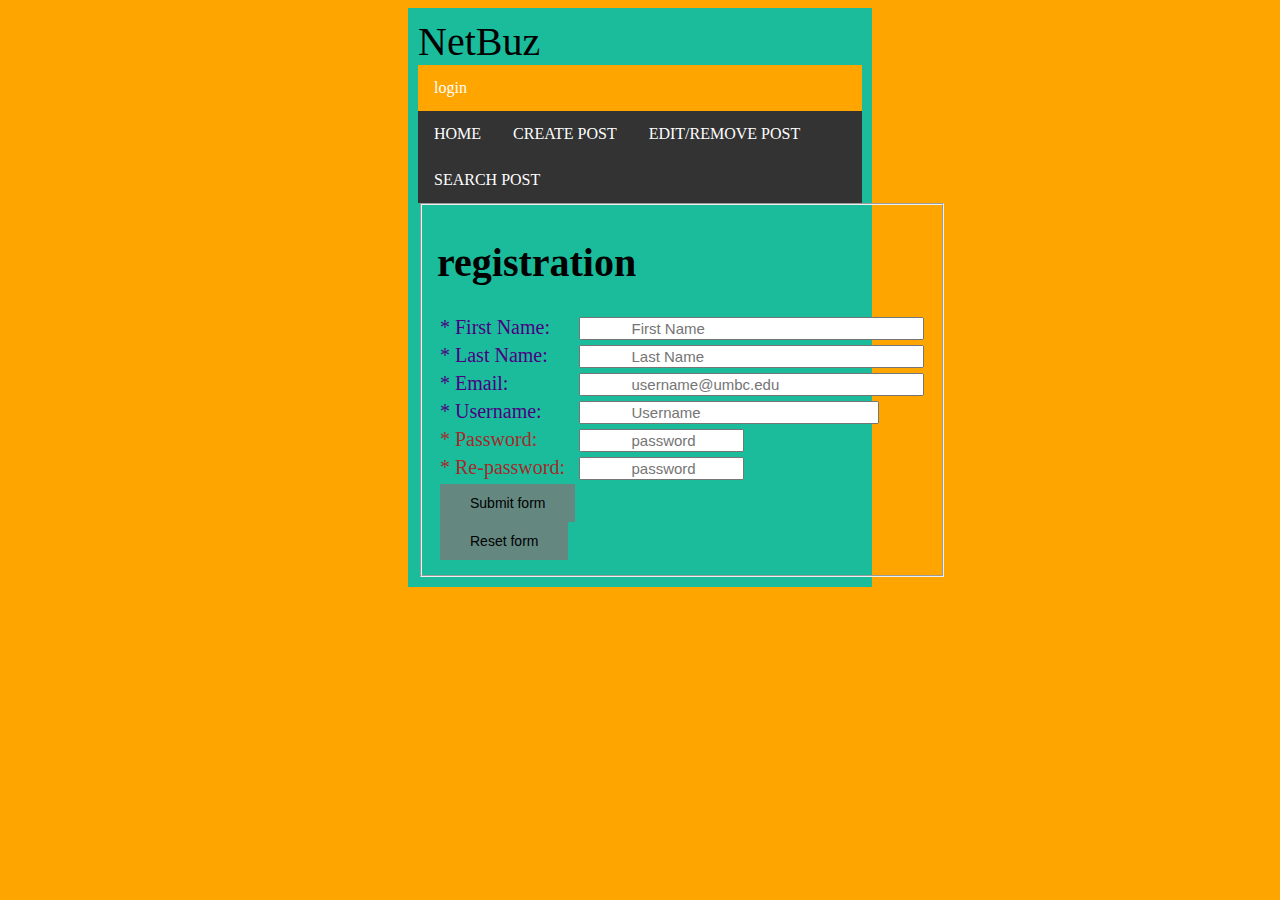
==== createAccount.html @ 73b22f52 "Update site pages" ====
<?xml version="1.0" encoding="utf-8"?>
<!DOCTYPE html PUBLIC "-//w3c//DTD XHTML 1.1//EN"
  "http://www.w3.org/TR/xhtml11/DTD/xhtml11.dtd">

<!-- dynamic.html 
 -->
<html xmlns = "http://www.w3.org/1999/xhtml">
    <head>
        <title>Create Account</title>
        <link rel="stylesheet" type="text/css" href="homepage.css" />
    </head>
<body>

<ul class="logo">
	<li class="logo-text" >NetBuz</li>
	<li><a class="active" href="login.html">login</a></li>
</ul>
	
<ul>
  <li><a class="active" href="index.html">HOME</a></li>
  <li><a href="#CREATE POST">CREATE POST</a></li>
  <li><a href="#EDIT POST">EDIT/REMOVE POST</a></li>
  <li><a href="#DELETE POST">SEARCH POST</a></li>
</ul>

<form>
 <fieldset>
	<h1>registration</h1>
	<div>
	<form>
	<table>
	<tr>
		<td><label style="color:indigo;" for="user">* First Name: </label></td>
		<td><input  class="input" type="text" name="uname" placeholder="First Name" id="firstname" size="30" maxlength="30" required autocomplete="on"/></td>
	</tr>
	<tr>
		<td><label  style="color:indigo;" for="user">* Last Name: </label></td>
		<td><input class="inputtag" type="text" name="uname" placeholder="Last Name" id="lastname" size="30" maxlength="30" required autocomplete="on"/></td>
	</tr>
	<tr>
		<td><label style="color:indigo;" for="user">* Email: </label></td>
		<td><input class="inputtag" type="email" name="email" placeholder="username@umbc.edu" id= "email" size="30" autocomplete="on" required id="user" /></td>
	</tr>
	<tr>
		<td><label style="color:indigo;" for="user">* Username: </label></td>
		<td><input type = "text" name = "uname" placeholder="Username" id="username" autocomplete="on" required size = "25" maxlength="25" id="user"/></td>
	</tr>
	
	<tr>
		<td><label style="color:brown;" for="pass">* Password: </label></td>
		<td><input type = "password" name = "mypass" placeholder="password" id="password" autocomplete="off" required size = "10" maxlength="10"/></td>
	</tr>
	<tr class="submitinput">
		<td><label style="color:brown;" for="pass">* Re-password: </label></td>
		<td><input type = "password" name = "mypass" placeholder="password" id="re-password" autocomplete="off" required size = "10" maxlength="10"/></td>
	</tr>
	<tr>
		<td><input class="btn btn-default" type = "submit" id="submit" value="Submit form" />
		<input class="btn btn-default" type = "reset" value="Reset form" /></td>
	</tr>
		</table>
	</div>
 </fieldset>
</form>

</body>
</html>
---- homepage.css ----
html{
	background-color: orange;
	margin-left:400px;
	margin-right:400px;
}

ul {
    list-style-type: none;
    margin: 0;
    padding: 0;
    overflow: hidden;
    background-color: #333;
}

li {
    float: left;
}

li a, .dropbtn {
    display: inline-block;
    color: white;
    text-align: center;
    padding: 14px 16px;
    text-decoration: none;
}

li a:hover, .dropdown:hover .dropbtn {
    background-color: red;
}

li.dropdown {
    display: inline-block;
}

.logo{
	background-color: orange;
	float: none;
}

img.login{
	padding-right: 500px;
}
.logo-text{
	padding-right:350px;
	font-size:40px;
	background-color:#1abc9c;
	
}
.logo-text-left{
	padding-left: 0px;
}

.dropdown-content {
    display: none;
    position: absolute;
    background-color: #f9f9f9;
    min-width: 160px;
    box-shadow: 0px 8px 16px 0px rgba(0,0,0,0.2);
}

.dropdown-content a {
    color: black;
    padding: 12px 16px;
    text-decoration: none;
    display: block;
    text-align: left;
}

.dropdown-content a:hover {background-color: #f1f1f1}

.dropdown:hover .dropdown-content {
    display: block;
}

body{
	padding: 10px;
	background-color:#1abc9c;
	height:auto;
}
img.image1{ 
float: right;
}

input{
	padding-left:50px;
	font-size:15px;
}
form{
	font-size:20px;
}

.btn-default {
  border: 0px;
  background: #648880;
  padding: 11px 30px;
  font-size: 14px;
  text-align:center;
}
.btn-default:hover {
  background: #77a198;
}

tr.submitinput{
	padding-top:20px;
}

tr.options{
	padding-bottom:50px;
}

/** create some space between each input **/
div.option {
	font-weight: 600;
	margin: 8px 26px 28px 20px;
	vertical-align: top;
}
/** table container **/
div.table {
	margin: 0px auto;
	width: 75%;
	min-width: 600px;
	max-width: 700px;
}

input.resize{
	padding-right:100px;
}

textarea {
	width: 400px;
	height: 160px;
	vertical-align: text-top;
	background-color: #ffffff;
	border: 1px solid #cccccc;
	resize: none;
	-webkit-transition: all 0.30s ease-in-out;
	-moz-transition: all 0.30s ease-in-out;
	-ms-transition: all 0.30s ease-in-out;
	-o-transition: all 0.30s ease-in-out;
}
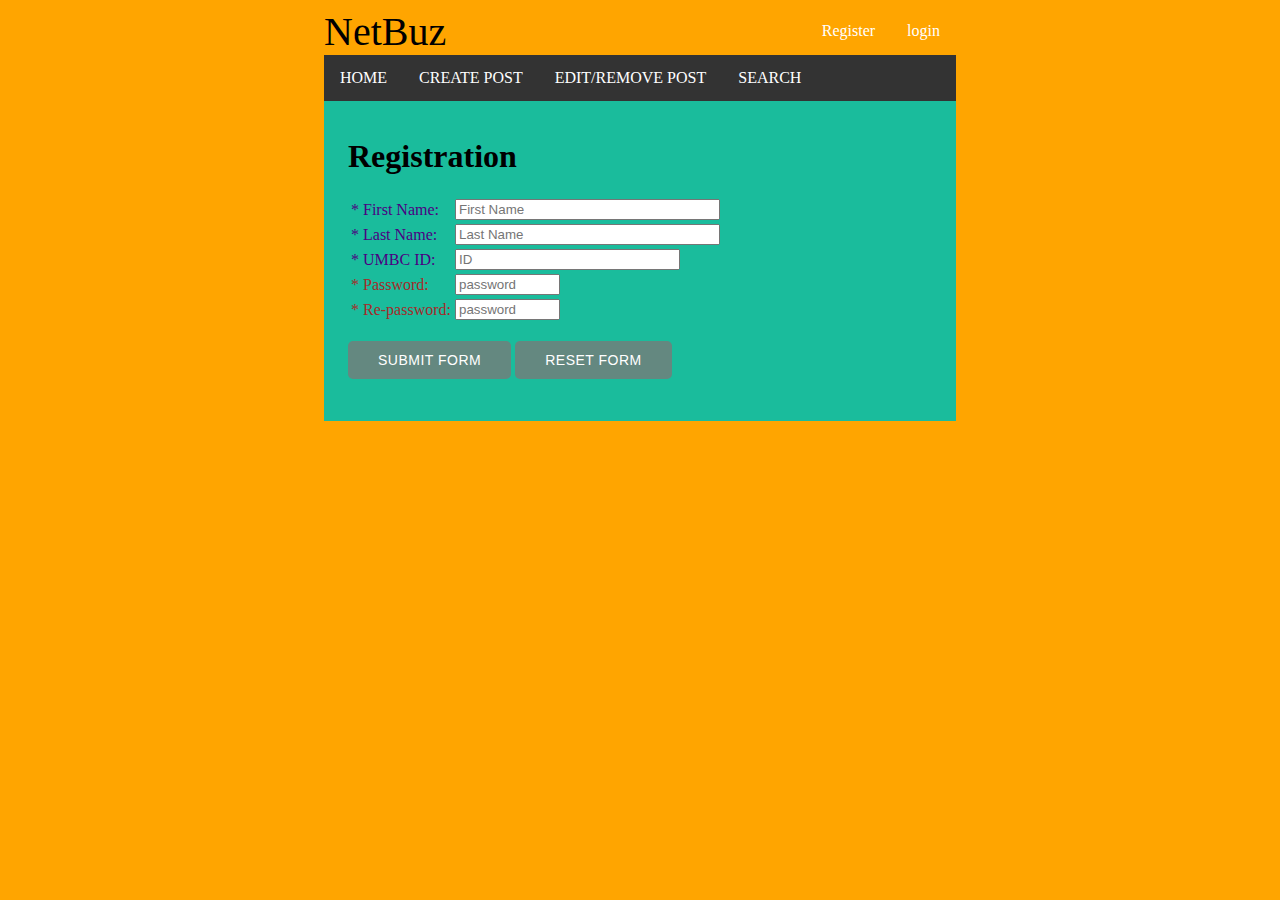
==== commit 39a98443: "polishing up create account page" ====
--- a/createAccount.html
+++ b/createAccount.html
@@ -1,67 +1,78 @@
-<?xml version="1.0" encoding="utf-8"?>
-<!DOCTYPE html PUBLIC "-//w3c//DTD XHTML 1.1//EN"
-  "http://www.w3.org/TR/xhtml11/DTD/xhtml11.dtd">
+<!DOCTYPE html>
+<html lang="en">
 
-<!-- dynamic.html 
- -->
-<html xmlns = "http://www.w3.org/1999/xhtml">
-    <head>
-        <title>Create Account</title>
-        <link rel="stylesheet" type="text/css" href="homepage.css" />
-    </head>
+<head>
+    <title>Create Account</title>
+    <meta charset="utf-8">
+    <link rel="stylesheet" type="text/css" href="logout.css" />
+    <script src="https://ajax.googleapis.com/ajax/libs/jquery/3.1.1/jquery.min.js"></script>
+    <script src="./assets/js/main.js"></script>
+    <script type="text/javascript" src="createAccount.js"></script>
+</head>
+
 <body>
+    <div id="root">
+        <ul class="logo">
+            <li class="logo-text">NetBuz</li>
+            <li class="float-right show-when-logged-out"><a href="login.html">login</a></li>
+            <li class="float-right show-when-logged-in"><a href="logout.html">logout</a></li>
+            <li class="float-right show-when-logged-out"><a href="createAccount.html">Register</a></li>
+        </ul>
 
-<ul class="logo">
-	<li class="logo-text" >NetBuz</li>
-	<li><a class="active" href="login.html">login</a></li>
-</ul>
-	
-<ul>
-  <li><a class="active" href="index.html">HOME</a></li>
-  <li><a href="#CREATE POST">CREATE POST</a></li>
-  <li><a href="#EDIT POST">EDIT/REMOVE POST</a></li>
-  <li><a href="#DELETE POST">SEARCH POST</a></li>
-</ul>
+        <ul>
+            <li><a href="index.html">HOME</a></li>
+            <li><a href="createPost.html">CREATE POST</a></li>
+            <li><a href="editPost.html">EDIT/REMOVE POST</a></li>
+            <li><a href="search.html">SEARCH</a></li>
+        </ul>
 
-<form>
- <fieldset>
-	<h1>registration</h1>
-	<div>
-	<form>
-	<table>
-	<tr>
-		<td><label style="color:indigo;" for="user">* First Name: </label></td>
-		<td><input  class="input" type="text" name="uname" placeholder="First Name" id="firstname" size="30" maxlength="30" required autocomplete="on"/></td>
-	</tr>
-	<tr>
-		<td><label  style="color:indigo;" for="user">* Last Name: </label></td>
-		<td><input class="inputtag" type="text" name="uname" placeholder="Last Name" id="lastname" size="30" maxlength="30" required autocomplete="on"/></td>
-	</tr>
-	<tr>
-		<td><label style="color:indigo;" for="user">* Email: </label></td>
-		<td><input class="inputtag" type="email" name="email" placeholder="username@umbc.edu" id= "email" size="30" autocomplete="on" required id="user" /></td>
-	</tr>
-	<tr>
-		<td><label style="color:indigo;" for="user">* Username: </label></td>
-		<td><input type = "text" name = "uname" placeholder="Username" id="username" autocomplete="on" required size = "25" maxlength="25" id="user"/></td>
-	</tr>
-	
-	<tr>
-		<td><label style="color:brown;" for="pass">* Password: </label></td>
-		<td><input type = "password" name = "mypass" placeholder="password" id="password" autocomplete="off" required size = "10" maxlength="10"/></td>
-	</tr>
-	<tr class="submitinput">
-		<td><label style="color:brown;" for="pass">* Re-password: </label></td>
-		<td><input type = "password" name = "mypass" placeholder="password" id="re-password" autocomplete="off" required size = "10" maxlength="10"/></td>
-	</tr>
-	<tr>
-		<td><input class="btn btn-default" type = "submit" id="submit" value="Submit form" />
-		<input class="btn btn-default" type = "reset" value="Reset form" /></td>
-	</tr>
-		</table>
-	</div>
- </fieldset>
-</form>
+        <div class="data">
+            <div class="show-when-logged-in" id="logged_in_message">
+
+            </div>
+
+            <form class="show-when-logged-out">
+                <fieldset id="form_fieldset">
+                    <h1>Registration</h1>
+                    <table>
+                        <tbody>
+                            <tr>
+                                <td><label style="color:indigo;" for="user">* First Name: </label></td>
+                                <td><input class="input" type="text" name="firstname" placeholder="First Name" id="firstname" size="30" maxlength="16" autocomplete="on" /></td>
+                            </tr>
+                            <tr>
+                                <td><label style="color:indigo;" for="user">* Last Name: </label></td>
+                                <td><input class="inputtag" type="text" name="lastname" placeholder="Last Name" id="lastname" size="30" maxlength="16" autocomplete="on" /></td>
+                            </tr>
+                            <!--tr>
+                              <td><label style="color:indigo;" for="user">* Email: </label></td>
+                              <td><input class="inputtag" type="email" name="email" placeholder="username@umbc.edu" id="email" size="30" autocomplete="on" id="user" /></td>
+                          </tr-->
+                            <tr>
+                                <td><label style="color:indigo;" for="user">* UMBC ID: </label></td>
+                                <td><input type="text" name="userid" placeholder="ID" id="username" autocomplete="on" size="25" min="10" maxlength="25" id="user" /></td>
+                            </tr>
+
+                            <tr>
+                                <td><label style="color:brown;" for="pass">* Password: </label></td>
+                                <td><input type="password" name="pass" placeholder="password" id="password" autocomplete="off" size="10" maxlength="64" /></td>
+                            </tr>
+                            <tr class="submitinput">
+                                <td><label style="color:brown;" for="pass">* Re-password: </label></td>
+                                <td><input type="password" name="repass" placeholder="password" id="repassword" autocomplete="off" size="10" maxlength="64" /></td>
+                            </tr>
+                        </tbody>
+                    </table>
+                    <br />
+                    <input class="btn btn-default" type="button" value="Submit form" onclick="return validate();" />
+                    <input class="btn btn-default" type="reset" value="Reset form" />
+                </fieldset>
+            </form>
+        </div>
+    </div>
+
+
 
 </body>
-</html>+
+</html>
--- a/logout.css
+++ b/logout.css
@@ -0,0 +1,127 @@
+body{
+	background-color: orange;
+	width: auto;
+	min-width: 600px;
+	overflow: scroll;
+}
+#root{
+	min-width: 600px;
+  width: 50%;
+	margin:auto;
+}
+fieldset{
+	border: none;
+}
+
+ul {
+    list-style-type: none;
+    margin: 0;
+    padding: 0;
+    overflow: hidden;
+    background-color: #333;
+}
+
+li {
+    float: left;
+}
+
+li a, .dropbtn {
+    display: inline-block;
+    color: white;
+    text-align: center;
+    padding: 14px 16px;
+    text-decoration: none;
+}
+
+li .active{
+	background-color: red;
+}
+
+li a:hover, .dropdown:hover .dropbtn {
+    background-color: red;
+}
+
+li.dropdown {
+    display: inline-block;
+}
+
+.logo{
+	background-color: orange;
+	float: none;
+}
+.float-right{
+	float: right;
+}
+.float-left{
+	float: left;
+}
+.logo-text{
+	font-size:40px;
+	padding-left: 0;
+
+}
+
+.dropdown-content {
+    display: none;
+    position: absolute;
+    background-color: #f9f9f9;
+    min-width: 160px;
+    box-shadow: 0px 8px 16px 0px rgba(0,0,0,0.2);
+}
+
+.dropdown-content a {
+    color: black;
+    padding: 12px 16px;
+    text-decoration: none;
+    display: block;
+    text-align: left;
+}
+
+.dropdown-content a:hover {background-color: #f1f1f1}
+
+.dropdown:hover .dropdown-content {
+    display: block;
+}
+
+.data{
+	padding: 10px;
+	background-color:#1abc9c;
+	min-height: 300px;
+}
+
+p.warning{
+	font-style:italic;
+	font-size: 25px;
+	padding-bottom: 0px;
+}
+
+.btn-default {
+  border: 0;
+  background: #648880;
+  padding: 11px 30px;
+  font-size: 14px;
+}
+.btn-default:hover {
+  background: #77a198;
+}
+
+.btn {
+  border-radius: 5px;
+  color: #fff;
+  cursor: pointer;
+  display: inline-block;
+  font-weight: 400;
+  letter-spacing: .5px;
+  margin: 0;
+  text-transform: uppercase;
+}
+
+footer{
+	border: 0;
+	background: #648880;
+
+	font-size: 14px;
+}
+.show-when-logged-in, .show-when-logged-out, .hidden{
+	display: none;
+}
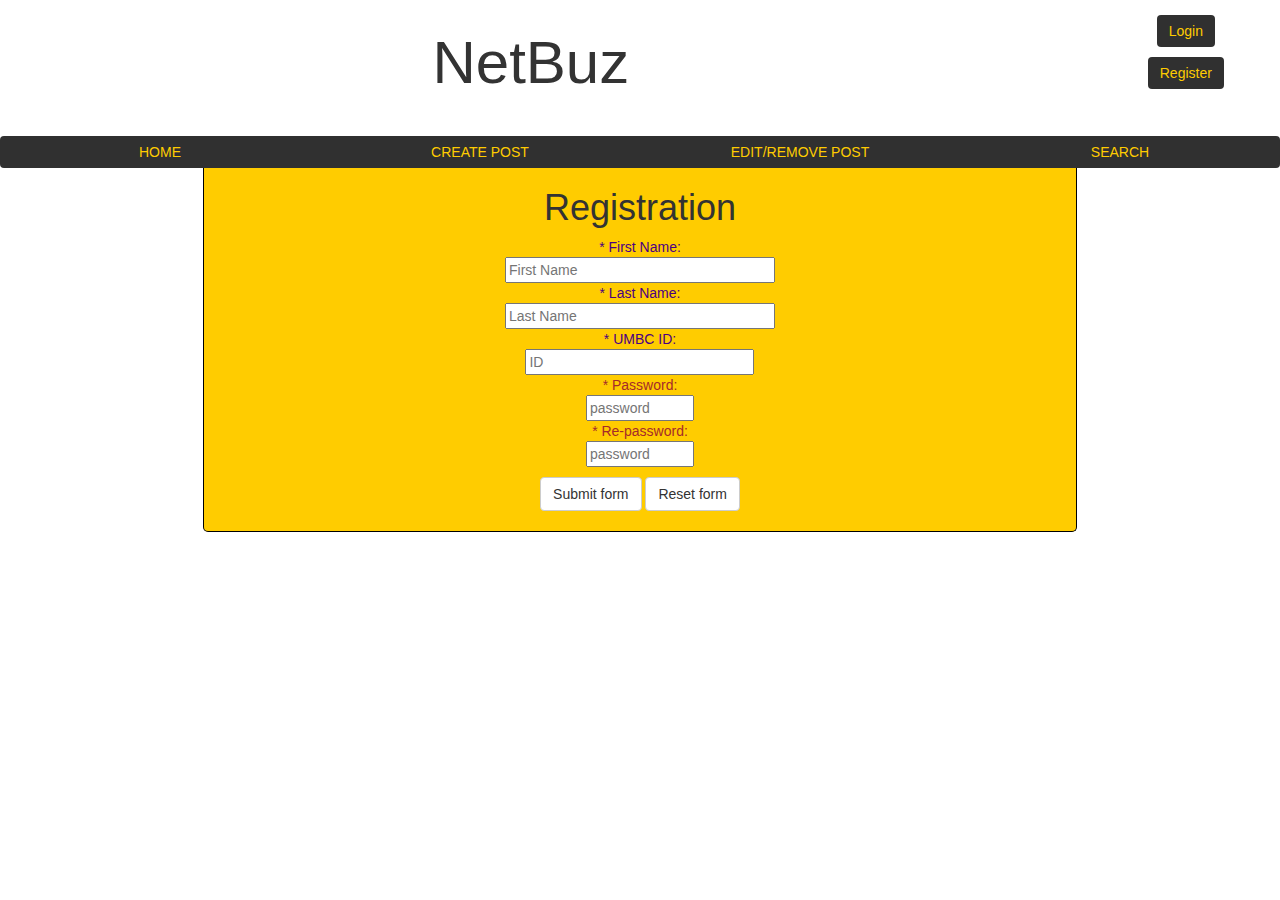
==== commit e5f692e8: "Add files via upload" ====
--- a/createAccount.html
+++ b/createAccount.html
@@ -1,75 +1,110 @@
 <!DOCTYPE html>
 <html lang="en">
+<head>
+<meta charset="utf-8">
+<meta name="viewport" content="width=device-width, initial-scale=1">
+<!-- The above 3 meta tags *must* come first in the head; any other head content must come *after* these tags -->
+<title>Create Account</title>
 
-<head>
-    <title>Create Account</title>
-    <meta charset="utf-8">
-    <link rel="stylesheet" type="text/css" href="logout.css" />
-    <script src="https://ajax.googleapis.com/ajax/libs/jquery/3.1.1/jquery.min.js"></script>
-    <script src="./assets/js/main.js"></script>
-    <script type="text/javascript" src="createAccount.js"></script>
+
+<!-- Bootstrap -->
+<link href="css/bootstrap.min.css" rel="stylesheet">
+<script src="https://ajax.googleapis.com/ajax/libs/jquery/3.1.1/jquery.min.js"></script>
+<script src="js/bootstrap.min.js"></script>
+<script src="./assets/js/main.js"></script>
+<script type="text/javascript" src="createAccount.js"></script>
+
+<style>
+
+.link {
+    background: #303030; 
+    border: #000000;
+    color: #FFCC00;
+}
+    
+a:hover {
+    background-color: #707070;
+}
+ 
+.content
+{
+    background: #FFCC00;
+    border: solid #000000 1.5px;
+    border-top: none;
+    border-bottom-left-radius: 5px;
+    border-bottom-right-radius: 5px;
+}
+
+</style>
 </head>
 
 <body>
-    <div id="root">
-        <ul class="logo">
-            <li class="logo-text">NetBuz</li>
-            <li class="float-right show-when-logged-out"><a href="login.html">login</a></li>
-            <li class="float-right show-when-logged-in"><a href="logout.html">logout</a></li>
-            <li class="float-right show-when-logged-out"><a href="createAccount.html">Register</a></li>
-        </ul>
+<div id="root">
+                    <div class="row">
+                        <div class="col-sm-10 text-center" style="font-size: 60px; padding-top: 20px;">NetBuz</div>
+                        <div class="col-sm-2 text-center" style="padding-top: 15px;">
+                            
+                            <div class="float-right show-when-logged-out" style="padding-bottom: 10px;"><a class="btn link" href="login.html">Login</a></div>
+                            <div class="float-right show-when-logged-in" style="padding-bottom: 10px;"><a class="btn link" href="logout.html">Logout</a></div>
+                            <div class="float-right show-when-logged-out" style="padding-bottom: 10px;"><a class="btn link" href="createAccount.html">Register</a></div>
+                            
+                        </div>
+                        
+                    </div>
+                    
+                    <div class="btn-group btn-group-justified" style="padding-top: 30px;">
+                        <a class="btn link" href="index.html">HOME</a>	
+                        <a class="btn link" href="createPost.html">CREATE POST</a>
+                        <a class="btn link" href="editPost.html">EDIT/REMOVE POST</a>
+                        <a class="btn link" href="search.html">SEARCH</a>
+                    </div>
 
-        <ul>
-            <li><a href="index.html">HOME</a></li>
-            <li><a href="createPost.html">CREATE POST</a></li>
-            <li><a href="editPost.html">EDIT/REMOVE POST</a></li>
-            <li><a href="search.html">SEARCH</a></li>
-        </ul>
+            <div class="row">
+                            <div class="col-sm-2"></div>
+                            <div class="col-sm-8 content">
+                            
+                                <div class="col-sm-2"></div>
+                                <div class="col-sm-8">
+                            
+                                    <div class="show-when-logged-in" id="logged_in_message"></div>
 
-        <div class="data">
-            <div class="show-when-logged-in" id="logged_in_message">
+                                    <form class="show-when-logged-out text-center">
+                                    <fieldset id="form_fieldset">
+                                    <h1>Registration</h1>
 
-            </div>
+                                    <div style="color:indigo;">* First Name: </div>
+                                    <input class="input" type="text" name="firstname" placeholder="First Name" id="firstname" size="30" maxlength="16" autocomplete="on" />
 
-            <form class="show-when-logged-out">
-                <fieldset id="form_fieldset">
-                    <h1>Registration</h1>
-                    <table>
-                        <tbody>
-                            <tr>
-                                <td><label style="color:indigo;" for="user">* First Name: </label></td>
-                                <td><input class="input" type="text" name="firstname" placeholder="First Name" id="firstname" size="30" maxlength="16" autocomplete="on" /></td>
-                            </tr>
-                            <tr>
-                                <td><label style="color:indigo;" for="user">* Last Name: </label></td>
-                                <td><input class="inputtag" type="text" name="lastname" placeholder="Last Name" id="lastname" size="30" maxlength="16" autocomplete="on" /></td>
-                            </tr>
-                            <!--tr>
-                              <td><label style="color:indigo;" for="user">* Email: </label></td>
-                              <td><input class="inputtag" type="email" name="email" placeholder="username@umbc.edu" id="email" size="30" autocomplete="on" id="user" /></td>
-                          </tr-->
-                            <tr>
-                                <td><label style="color:indigo;" for="user">* UMBC ID: </label></td>
-                                <td><input type="text" name="userid" placeholder="ID" id="username" autocomplete="on" size="25" min="10" maxlength="25" id="user" /></td>
-                            </tr>
+                                <div style="color:indigo;" >* Last Name: </div>
+                                <input class="inputtag" type="text" name="lastname" placeholder="Last Name" id="lastname" size="30" maxlength="16" autocomplete="on" />
 
-                            <tr>
-                                <td><label style="color:brown;" for="pass">* Password: </label></td>
-                                <td><input type="password" name="pass" placeholder="password" id="password" autocomplete="off" size="10" maxlength="64" /></td>
-                            </tr>
-                            <tr class="submitinput">
-                                <td><label style="color:brown;" for="pass">* Re-password: </label></td>
-                                <td><input type="password" name="repass" placeholder="password" id="repassword" autocomplete="off" size="10" maxlength="64" /></td>
-                            </tr>
-                        </tbody>
-                    </table>
-                    <br />
+                                <div style="color:indigo;" >* UMBC ID: </div>
+                                <input type="text" name="userid" placeholder="ID" id="username" autocomplete="on" size="25" maxlength="25" />
+
+                               <div style="color:brown;" >* Password: </div>
+                                <input type="password" name="pass" placeholder="password" id="password" autocomplete="off" size="10" maxlength="64" />
+
+                            <div class="submitinput">
+                                <div style="color:brown;">* Re-password: </div>
+                                <input type="password" name="repass" placeholder="password" id="repassword" autocomplete="off" size="10" maxlength="64" />
+                            </div>
+
+                    <div class="row" style="margin-top: 10px; padding-bottom: 20px">
                     <input class="btn btn-default" type="button" value="Submit form" onclick="return validate();" />
                     <input class="btn btn-default" type="reset" value="Reset form" />
-                </fieldset>
+                    </div>
+            </fieldset>
             </form>
+                                    
+                                </div>
+                                <div class="col-sm-2"></div>
+                                
+                            </div>
+                            <div class="col-sm-2"></div>
+            </div>
+    
+            
         </div>
-    </div>
 
 
 
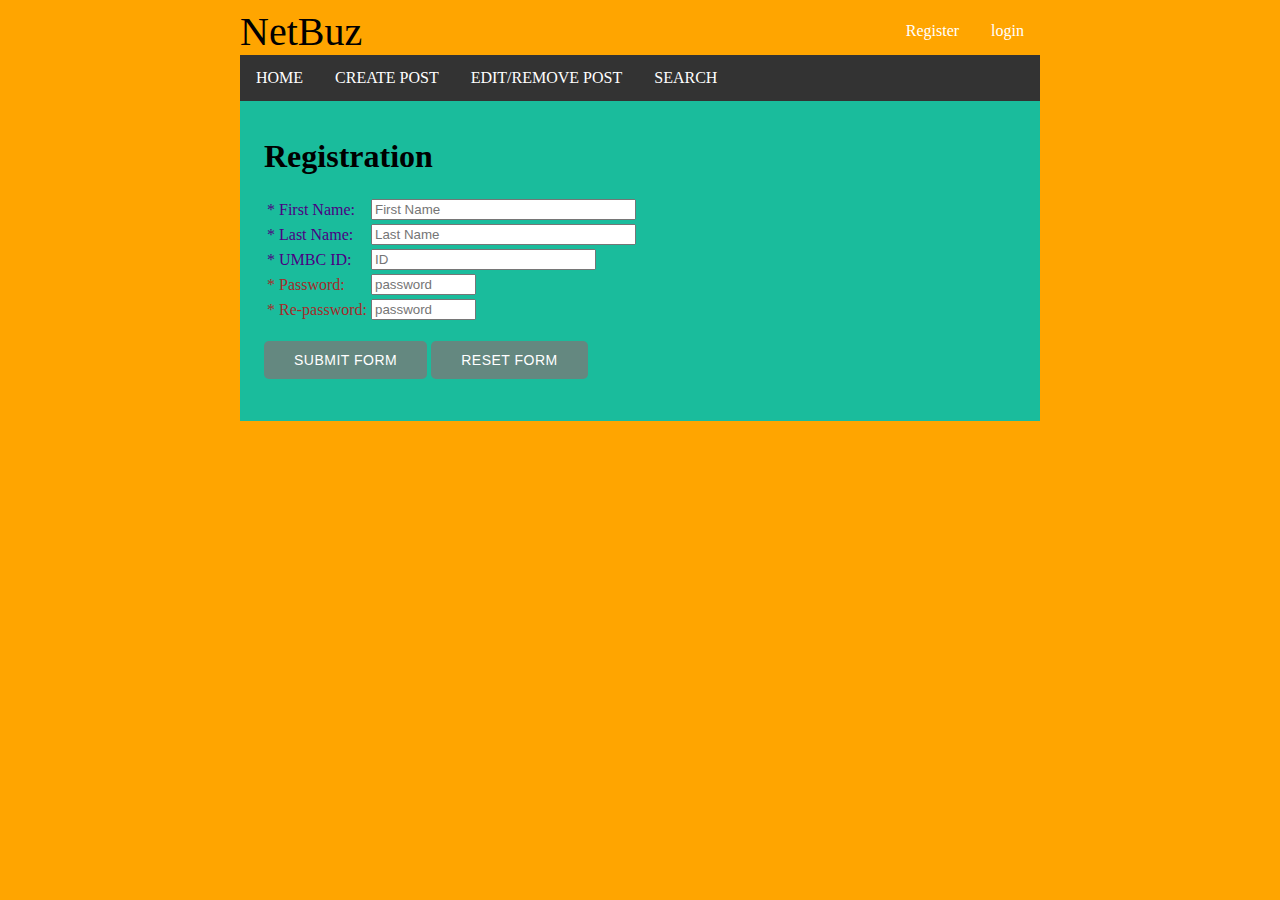
==== commit 7a1b5ecd: "Add files via upload" ====
--- a/createAccount.html
+++ b/createAccount.html
@@ -1,110 +1,75 @@
 <!DOCTYPE html>
 <html lang="en">
+
 <head>
-<meta charset="utf-8">
-<meta name="viewport" content="width=device-width, initial-scale=1">
-<!-- The above 3 meta tags *must* come first in the head; any other head content must come *after* these tags -->
-<title>Create Account</title>
-
-
-<!-- Bootstrap -->
-<link href="css/bootstrap.min.css" rel="stylesheet">
-<script src="https://ajax.googleapis.com/ajax/libs/jquery/3.1.1/jquery.min.js"></script>
-<script src="js/bootstrap.min.js"></script>
-<script src="./assets/js/main.js"></script>
-<script type="text/javascript" src="createAccount.js"></script>
-
-<style>
-
-.link {
-    background: #303030; 
-    border: #000000;
-    color: #FFCC00;
-}
-    
-a:hover {
-    background-color: #707070;
-}
- 
-.content
-{
-    background: #FFCC00;
-    border: solid #000000 1.5px;
-    border-top: none;
-    border-bottom-left-radius: 5px;
-    border-bottom-right-radius: 5px;
-}
-
-</style>
+    <title>Create Account</title>
+    <meta charset="utf-8">
+    <link rel="stylesheet" type="text/css" href="logout.css" />
+    <script src="https://ajax.googleapis.com/ajax/libs/jquery/3.1.1/jquery.min.js"></script>
+    <script src="./assets/js/main.js"></script>
+    <script type="text/javascript" src="createAccount.js"></script>
 </head>
 
 <body>
-<div id="root">
-                    <div class="row">
-                        <div class="col-sm-10 text-center" style="font-size: 60px; padding-top: 20px;">NetBuz</div>
-                        <div class="col-sm-2 text-center" style="padding-top: 15px;">
-                            
-                            <div class="float-right show-when-logged-out" style="padding-bottom: 10px;"><a class="btn link" href="login.html">Login</a></div>
-                            <div class="float-right show-when-logged-in" style="padding-bottom: 10px;"><a class="btn link" href="logout.html">Logout</a></div>
-                            <div class="float-right show-when-logged-out" style="padding-bottom: 10px;"><a class="btn link" href="createAccount.html">Register</a></div>
-                            
-                        </div>
-                        
-                    </div>
-                    
-                    <div class="btn-group btn-group-justified" style="padding-top: 30px;">
-                        <a class="btn link" href="index.html">HOME</a>	
-                        <a class="btn link" href="createPost.html">CREATE POST</a>
-                        <a class="btn link" href="editPost.html">EDIT/REMOVE POST</a>
-                        <a class="btn link" href="search.html">SEARCH</a>
-                    </div>
+    <div id="root">
+        <ul class="logo">
+            <li class="logo-text">NetBuz</li>
+            <li class="float-right show-when-logged-out"><a href="login.html">login</a></li>
+            <li class="float-right show-when-logged-in"><a href="logout.html">logout</a></li>
+            <li class="float-right show-when-logged-out"><a href="createAccount.html">Register</a></li>
+        </ul>
 
-            <div class="row">
-                            <div class="col-sm-2"></div>
-                            <div class="col-sm-8 content">
-                            
-                                <div class="col-sm-2"></div>
-                                <div class="col-sm-8">
-                            
-                                    <div class="show-when-logged-in" id="logged_in_message"></div>
+        <ul>
+            <li><a href="index.html">HOME</a></li>
+            <li><a href="createPost.html">CREATE POST</a></li>
+            <li><a href="editPost.html">EDIT/REMOVE POST</a></li>
+            <li><a href="search.html">SEARCH</a></li>
+        </ul>
 
-                                    <form class="show-when-logged-out text-center">
-                                    <fieldset id="form_fieldset">
-                                    <h1>Registration</h1>
+        <div class="data">
+            <div class="show-when-logged-in" id="logged_in_message">
 
-                                    <div style="color:indigo;">* First Name: </div>
-                                    <input class="input" type="text" name="firstname" placeholder="First Name" id="firstname" size="30" maxlength="16" autocomplete="on" />
+            </div>
 
-                                <div style="color:indigo;" >* Last Name: </div>
-                                <input class="inputtag" type="text" name="lastname" placeholder="Last Name" id="lastname" size="30" maxlength="16" autocomplete="on" />
+            <form class="show-when-logged-out">
+                <fieldset id="form_fieldset">
+                    <h1>Registration</h1>
+                    <table>
+                        <tbody>
+                            <tr>
+                                <td><label style="color:indigo;" for="user">* First Name: </label></td>
+                                <td><input class="input" type="text" name="firstname" placeholder="First Name" id="firstname" size="30" maxlength="16" autocomplete="on" /></td>
+                            </tr>
+                            <tr>
+                                <td><label style="color:indigo;" for="user">* Last Name: </label></td>
+                                <td><input class="inputtag" type="text" name="lastname" placeholder="Last Name" id="lastname" size="30" maxlength="16" autocomplete="on" /></td>
+                            </tr>
+                            <!--tr>
+                              <td><label style="color:indigo;" for="user">* Email: </label></td>
+                              <td><input class="inputtag" type="email" name="email" placeholder="username@umbc.edu" id="email" size="30" autocomplete="on" id="user" /></td>
+                          </tr-->
+                            <tr>
+                                <td><label style="color:indigo;" for="user">* UMBC ID: </label></td>
+                                <td><input type="text" name="userid" placeholder="ID" id="username" autocomplete="on" size="25" min="10" maxlength="25" id="user" /></td>
+                            </tr>
 
-                                <div style="color:indigo;" >* UMBC ID: </div>
-                                <input type="text" name="userid" placeholder="ID" id="username" autocomplete="on" size="25" maxlength="25" />
-
-                               <div style="color:brown;" >* Password: </div>
-                                <input type="password" name="pass" placeholder="password" id="password" autocomplete="off" size="10" maxlength="64" />
-
-                            <div class="submitinput">
-                                <div style="color:brown;">* Re-password: </div>
-                                <input type="password" name="repass" placeholder="password" id="repassword" autocomplete="off" size="10" maxlength="64" />
-                            </div>
-
-                    <div class="row" style="margin-top: 10px; padding-bottom: 20px">
+                            <tr>
+                                <td><label style="color:brown;" for="pass">* Password: </label></td>
+                                <td><input type="password" name="pass" placeholder="password" id="password" autocomplete="off" size="10" maxlength="64" /></td>
+                            </tr>
+                            <tr class="submitinput">
+                                <td><label style="color:brown;" for="pass">* Re-password: </label></td>
+                                <td><input type="password" name="repass" placeholder="password" id="repassword" autocomplete="off" size="10" maxlength="64" /></td>
+                            </tr>
+                        </tbody>
+                    </table>
+                    <br />
                     <input class="btn btn-default" type="button" value="Submit form" onclick="return validate();" />
                     <input class="btn btn-default" type="reset" value="Reset form" />
-                    </div>
-            </fieldset>
+                </fieldset>
             </form>
-                                    
-                                </div>
-                                <div class="col-sm-2"></div>
-                                
-                            </div>
-                            <div class="col-sm-2"></div>
-            </div>
-    
-            
         </div>
+    </div>
 
 
 
--- a/logout.css
+++ b/logout.css
@@ -0,0 +1,126 @@
+body{
+	background-color: orange;
+	width: auto;
+	overflow: scroll;
+}
+#root{
+	min-width: 800px;
+  width: 50%;
+	margin:auto;
+}
+fieldset{
+	border: none;
+}
+
+ul {
+    list-style-type: none;
+    margin: 0;
+    padding: 0;
+    overflow: hidden;
+    background-color: #333;
+}
+
+li {
+    float: left;
+}
+
+li a, .dropbtn {
+    display: inline-block;
+    color: white;
+    text-align: center;
+    padding: 14px 16px;
+    text-decoration: none;
+}
+
+li .active{
+	background-color: red;
+}
+
+li a:hover, .dropdown:hover .dropbtn {
+    background-color: red;
+}
+
+li.dropdown {
+    display: inline-block;
+}
+
+.logo{
+	background-color: orange;
+	float: none;
+}
+.float-right{
+	float: right;
+}
+.float-left{
+	float: left;
+}
+.logo-text{
+	font-size:40px;
+	padding-left: 0;
+
+}
+
+.dropdown-content {
+    display: none;
+    position: absolute;
+    background-color: #f9f9f9;
+    min-width: 160px;
+    box-shadow: 0px 8px 16px 0px rgba(0,0,0,0.2);
+}
+
+.dropdown-content a {
+    color: black;
+    padding: 12px 16px;
+    text-decoration: none;
+    display: block;
+    text-align: left;
+}
+
+.dropdown-content a:hover {background-color: #f1f1f1}
+
+.dropdown:hover .dropdown-content {
+    display: block;
+}
+
+.data{
+	padding: 10px;
+	background-color:#1abc9c;
+	min-height: 300px;
+}
+
+p.warning{
+	font-style:italic;
+	font-size: 25px;
+	padding-bottom: 0px;
+}
+
+.btn-default {
+  border: 0;
+  background: #648880;
+  padding: 11px 30px;
+  font-size: 14px;
+}
+.btn-default:hover {
+  background: #77a198;
+}
+
+.btn {
+  border-radius: 5px;
+  color: #fff;
+  cursor: pointer;
+  display: inline-block;
+  font-weight: 400;
+  letter-spacing: .5px;
+  margin: 0;
+  text-transform: uppercase;
+}
+
+footer{
+	border: 0;
+	background: #648880;
+
+	font-size: 14px;
+}
+.show-when-logged-in, .show-when-logged-out, .hidden{
+	display: none;
+}
